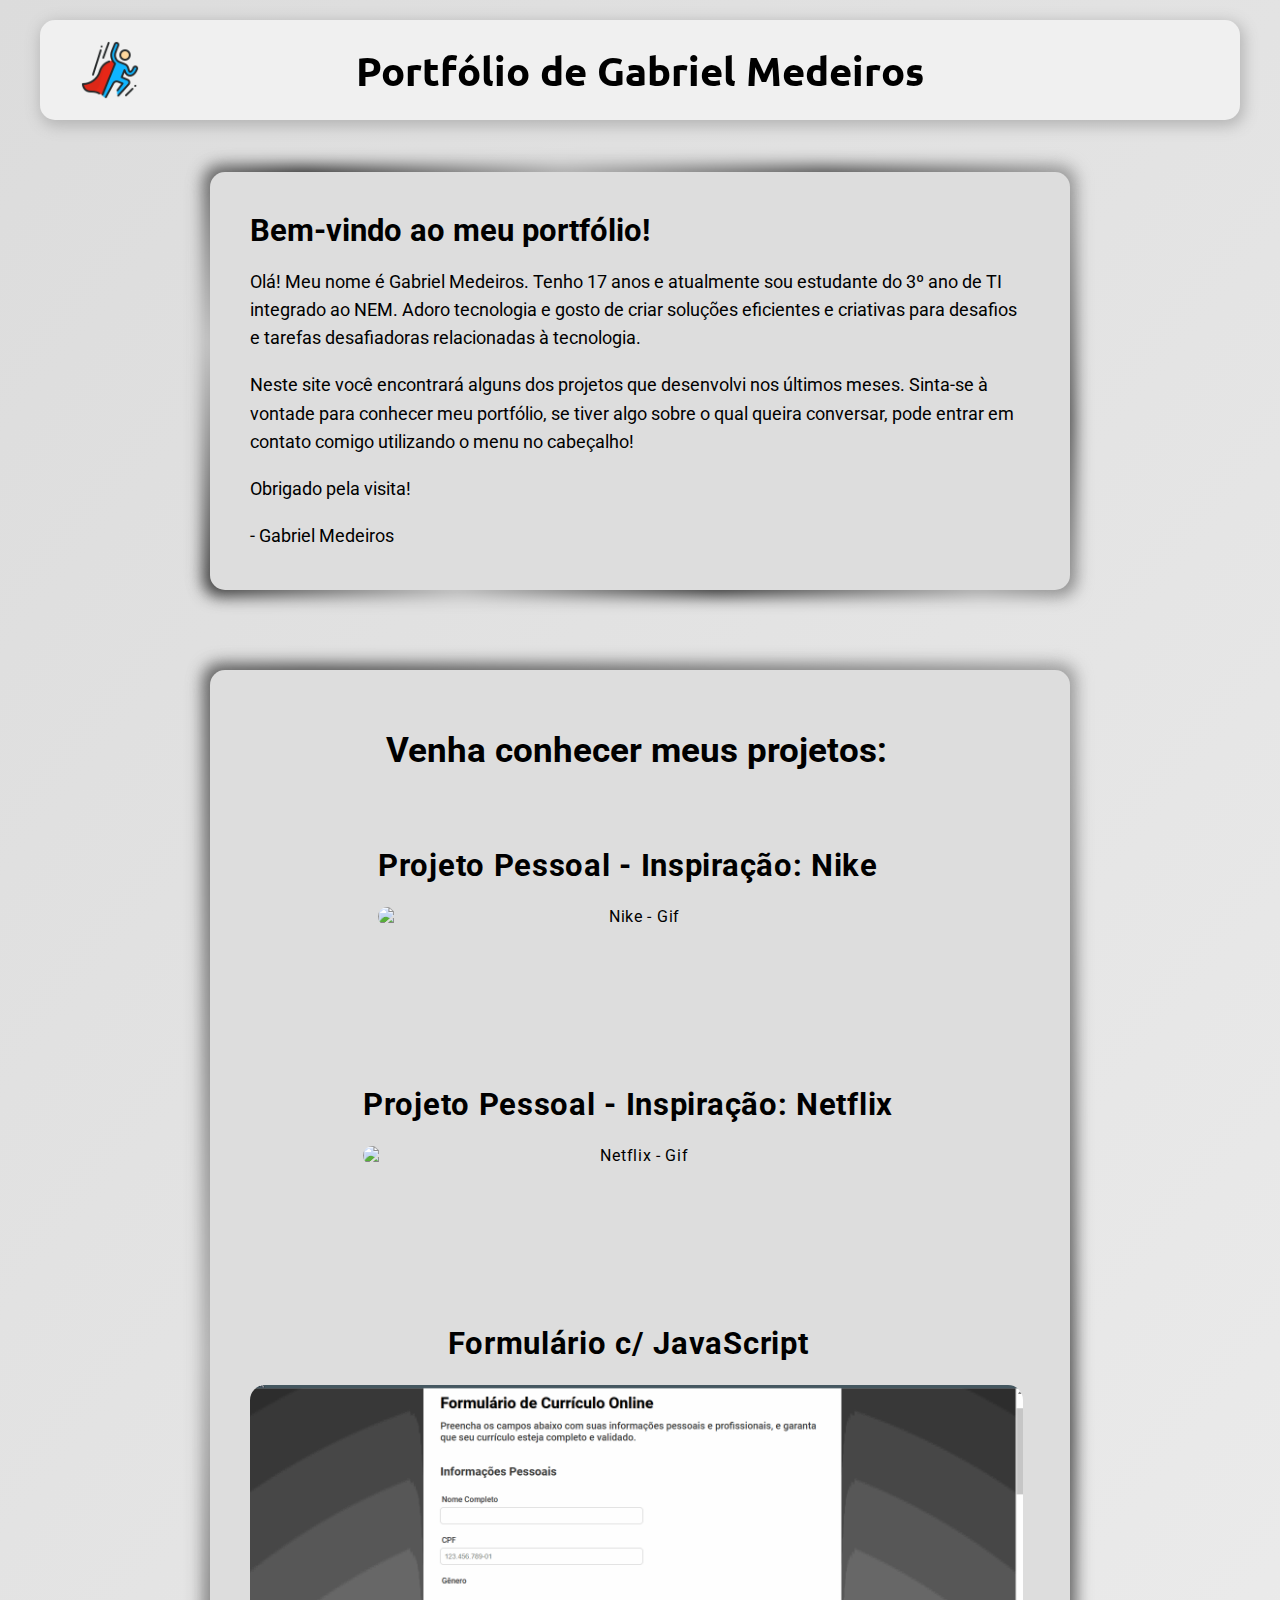
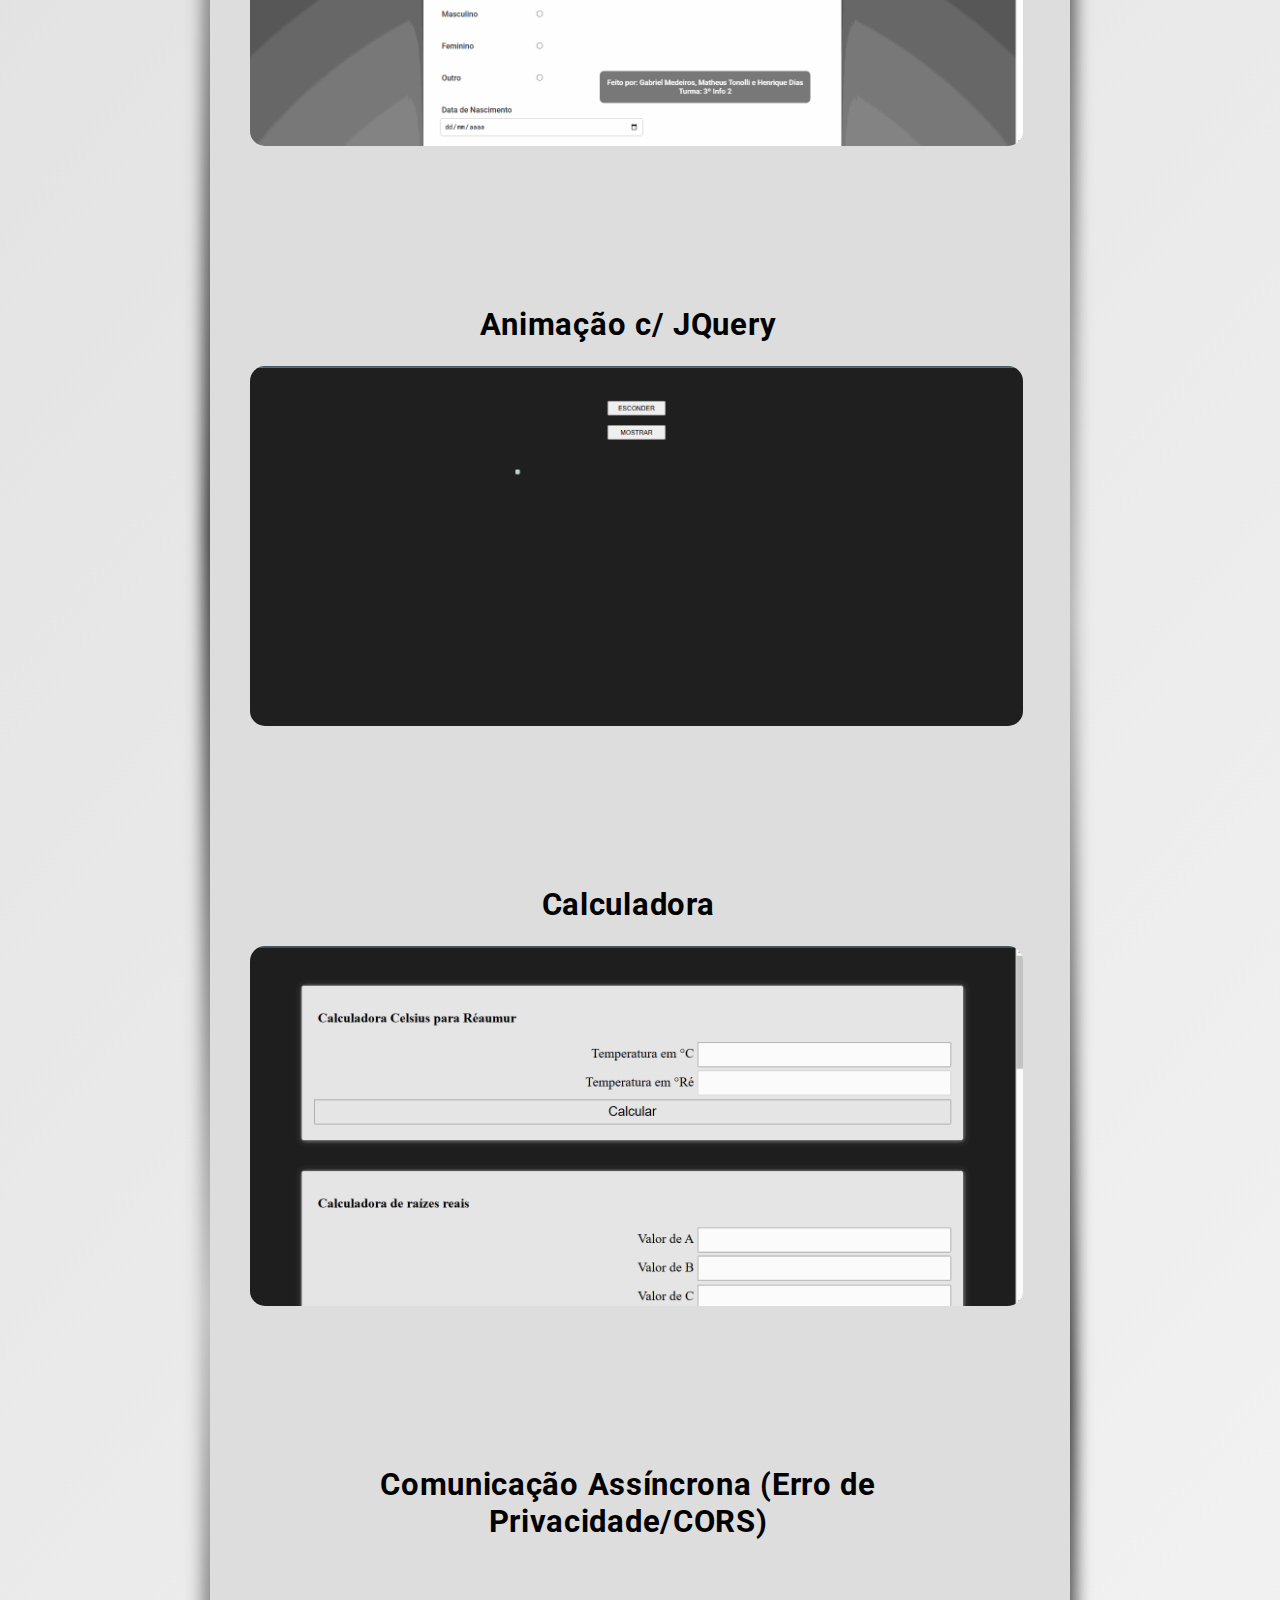
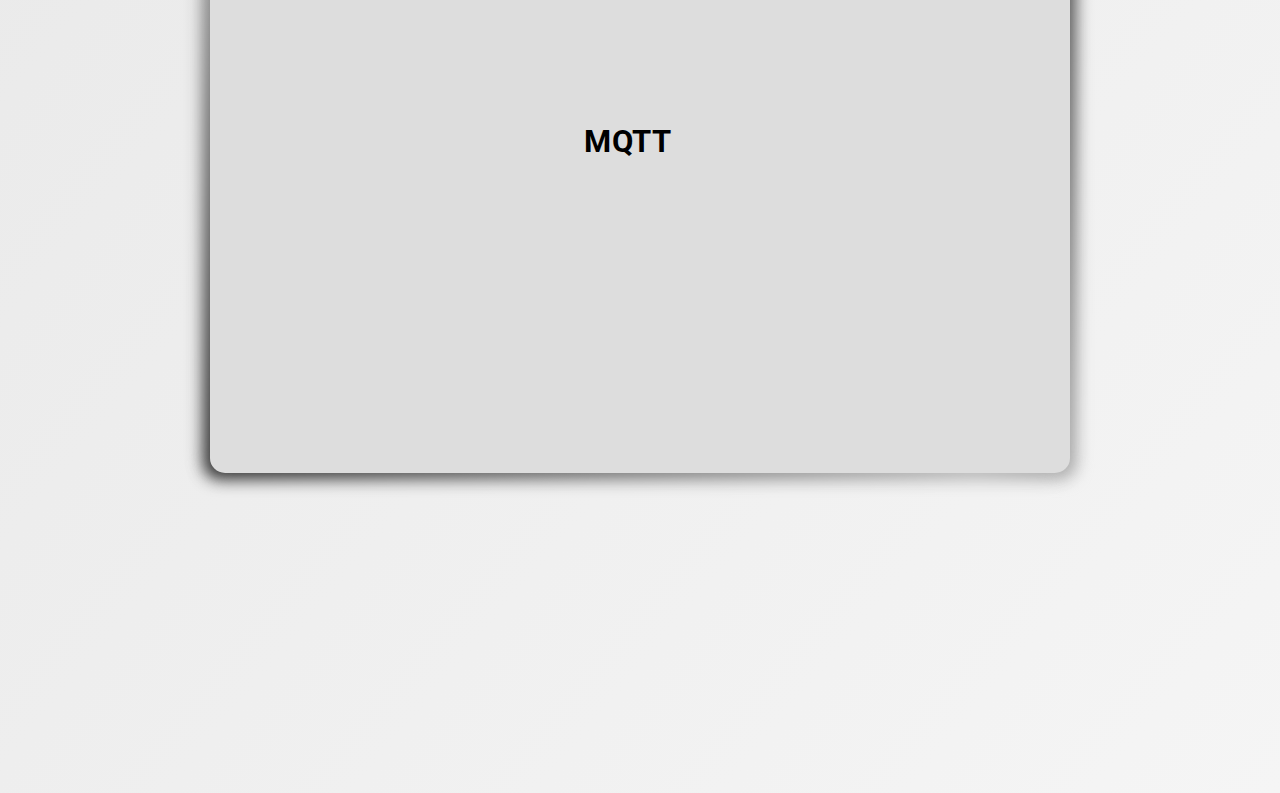
==== index.html @ 4c487645 "Add files via upload" ====
<!DOCTYPE html>
<html lang="pt-br">

<head>
    <meta charset="UTF-8">
    <meta name="viewport" content="width=device-width, initial-scale=1.0">
    <title>Portfólio - Gabriel Medeiros</title>
    <link rel="stylesheet" href="style.css">
    <script src="script.js" defer></script>
    <script src="https://kit.fontawesome.com/ede55d3ae8.js" crossorigin="anonymous"></script>
    <link rel="shortcut icon" href="img/hero-64.png" type="image/x-icon">
</head>

<body>
    <header>
        <img id="heroi" src="img/hero-64.png" alt="Herói">
        <h1 class="headerh1">Portfólio de Gabriel Medeiros</h1>
        <i class="fa-solid fa-bars" id="barra" onclick="exibirMenuHeader()" style=" cursor: pointer;"></i>

    </header>
    <aside id="menuHeader" class="menuHeader" style="display: none;">
        <i class="fa-solid fa-xmark x" onclick="escondeMenuHeader()" style="display: block; color: white"></i>
        <div class="contato">
            <h2>Informações de Contato</h2>
            <ul>
                <li><b>Nome:</b> Gabriel Medeiros</li>
                <li><b>Telefone:</b> (47) 99923-1583</li>
                <li><a href="https://wa.me/47999231583/?text=Olá%20Gabriel!" target="_blank">Clique aqui para me enviar
                        uma mensagem pelo Whatsapp</a></li>
                <li><b>E-mail:</b> info.gabriel2022.01@gmail.com</li>
                <li><a href="https://mailto:info.gabriel2022.01@gmail.com" target="_blank">Clique aqui para me enviar
                        uma
                        mensagem por e-mail</a></li>
                <li><a href="https://github.com/Meedeiros17/meedeiros17.github.io" target="_blank">Meu repositório
                        no GitHub</a></li>
                <li><a onclick="botaoReferencias()" id="botaoReferencias">Clique aqui para ver as referências deste
                        projeto</a>
            </ul>
        </div>
    </aside>

    <main>
        <section class="emTela">
            <div class="texto">
                <h2>Bem-vindo ao meu portfólio!</h2><br>
                <p> Olá! Meu nome é Gabriel Medeiros. Tenho 17 anos e atualmente sou estudante do 3º ano de TI integrado
                    ao NEM. Adoro tecnologia e gosto de criar soluções eficientes e criativas para desafios e tarefas
                    desafiadoras relacionadas à tecnologia.</p><br>

                <p> Neste site você encontrará alguns dos projetos que desenvolvi nos últimos meses. Sinta-se à vontade
                    para conhecer meu portfólio, se tiver algo sobre o qual queira conversar, pode entrar em contato
                    comigo utilizando o menu no cabeçalho!</p><br>

                <p> Obrigado pela visita!</p><br>

                <p> - Gabriel Medeiros</p>


            </div>
        </section>

        <div class="referencias" style="display: none;">
            <i class="fa-solid fa-xmark x" onclick="escondeMenuHeader()"></i>
            <h2>Referências</h2>
            <ul>
                <li><a href="https://chatgpt.com" target="_blank">Chat GPT</a></li>
                <li><a href="https://google.com" target="_blank">Google</a></li>
                <li><a href="https://github.com" target="_blank">GitHub</a></li>
                <li><a href="https://nike.com" target="_blank">Nike</a></li>
                <li><a href="https://cssgradient.io" target="_blank">CSS Gradient</a></li>
                <li><a href="https://getcssscan.com/css-buttons-examples" target="_blank">CSS Scan - CSS
                        Buttons Examples</a></li>
                <li><a href="https://pages.github.com" target="_blank">GitHub Pages</a></li>
                <li><a href="https://fontawesome.com/icons" target="_blank">Font Awesome</a></li>
                <li><a href="https://fonts.google.com" target="_blank">Google Fonts</a></li>
                <li><a href="https://validator.w3.org" target="_blank">W3C Validator</a></li>
                <li><a href="https://www.w3schools.com" target="_blank">W3Schools</a></li>
                <li><a href="https://developer.mozilla.org/pt-BR" target="_blank">MDN Web Docs</a></li>
                <li><a href="https://developer.mozilla.org/en-US/docs/Web/CSS/CSS_backgrounds_and_borders/Border-radius_generator"
                        target="_blank">MDN Web Docs - Border Radius Generator</a></li>
                <li><a href="https://br.pinterest.com/pin/798122365219272829" target="_blank">Tênis - Pinterest</a>
                </li>
                <li><a href="https://www.w3schools.com/html/tryit.asp?filename=tryhtml_images_hackman"
                        target="_blank">Tryit: HTML Image - Animated GIF</a></li>
                <li><a href="https://gifrecorder.com/download.htm" target="_blank">Gif Recorder</a></li>
                <li><a href="https://www.netflix.com" target="_blank">Netflix</a></li>
                <li><a href="https://codepen.io/GhostRider/pen/oNvoNv" target="_blank">CSS Scroll Bars</a></li>
                <li><a href="https://cdnjs.cloudflare.com/ajax/libs/paho-mqtt/1.0.1/mqttws31.min.js" target="_blank">Eclipse Public License - MQTT</a></li>
            </ul>
        </div>

        <section id="projetos" class="emTela">
            <br>
            <h2 style="font-size: 2.2rem;">Venha conhecer meus projetos:</h2>
            <br><br><br><br>
            <a href="Nike/indexNike.html" target="_blank">
                <div class="titSection">
                    <h2>Projeto Pessoal - Inspiração: Nike</h2>
                    <i class="fa-solid fa-link" style="scale: 1.45;"></i>
                </div>
                <img src="nike.gif" class="gif pc" alt="Nike - Gif">
                <img src="nikeMob.gif" class="gif mobile" alt="Nike - Gif">
            </a>

            <a href="Netflix/indexLogin.html" target="_blank">
                <div class="titSection">
                    <h2>Projeto Pessoal - Inspiração: Netflix</h2>
                    <i class="fa-solid fa-link" style="scale: 1.45;"></i>
                </div>
                <img src="netflix.gif" class="gif pc" alt="Netflix - Gif">
                <img src="netflixMob.gif" class="gif mobile" alt="Netflix - Gif">
            </a>

            <a href="Formulário_JS/index_formCurriculo.html" target="_blank">
                <div class="titSection">
                    <h2>Formulário c/ JavaScript</h2>
                    <i class="fa-solid fa-link" style="scale: 1.45;"></i>
                </div>
                <img src="formJS.gif" class="gif pc" alt="Formulário JS">
                <img src="formJSMob.gif" class="gif mobile" alt="Formulário JS">
            </a>

            <a href="Animacao_JQuery/animacaoJQuery.html" target="_blank">
                <div class="titSection">
                    <h2>Animação c/ JQuery</h2>
                    <i class="fa-solid fa-link" style="scale: 1.45;"></i>
                </div>
                <img src="anima.gif" class="gif pc" alt="Animação">
                <img src="animaMob.gif" class="gif mobile" alt="Animação">
            </a>

            <a href="Calculadora/indexCalculadora.html" target="_blank">
                <div class="titSection">
                    <h2>Calculadora</h2>
                    <i class="fa-solid fa-link" style="scale: 1.45;"></i>
                </div>
                <img src="calculadora.gif" class="gif pc" alt="Calculadora">
                <img src="calculadoraMob.gif" class="gif mobile" alt="Calculadora">
            </a>

            <a href="Comunicacao_Assincrona/indexComAssincrona.html" target="_blank">
                <div class="titSection">
                    <h2>Comunicação Assíncrona (Erro de Privacidade/CORS)</h2>
                    <i class="fa-solid fa-link" style="scale: 1.45;"></i>
                </div>
            </a>

            <a href="MQTT/indexMQTT.html" target="_blank">
                <div class="titSection">
                    <h2>MQTT</h2>
                    <i class="fa-solid fa-link" style="scale: 1.45;"></i>
                </div>
            </a>
        </section>
    </main>
</body>

</html>
---- style.css ----
@import url('https://fonts.googleapis.com/css2?family=Roboto:wght@300;400;500;700&display=swap');
@import url('https://fonts.googleapis.com/css2?family=Ubuntu:wght@300;400;500;700&display=swap');

* {
    padding: 0;
    margin: 0;
    box-sizing: border-box;
    font-family: 'Roboto', sans-serif;
}

body {
    background: rgb(53, 53, 53);
    background: linear-gradient(310deg, rgba(53, 53, 53, 1) 0%, rgba(8, 8, 8, 1) 100%);
    color: white;
    display: flex;
    flex-direction: column;
    align-items: center;
    text-align: center;
    padding: 20px;
    padding-bottom: 250px;
}

header {
    display: grid;
    grid-template-columns: repeat(3, 1fr);
    grid-template-rows: auto auto auto;
    align-items: center;
    justify-content: space-between;
    width: 100%;
    max-width: 1200px;
    padding: 20px 40px;
    background-color: #111111;
    border-radius: 15px;
    margin-bottom: 42px;
    box-shadow: 2px 4px 15px 2px rgb(22, 22, 22);
    backdrop-filter: blur(10px);
    position: sticky;
    z-index: 100;
    top: -6px;
    transition: all ease-in-out 0.7s;
}

a {
    color: #000000;
}

.headerh1 {
    font-family: 'Ubuntu', sans-serif;
    font-size: 2.5rem;
    color: white;
    flex: 1;
    text-align: left;
    cursor: default;
    text-align: center;
    text-wrap: nowrap;
}

header img {
    width: 60px;
    height: auto;
}

header i {
    font-size: 1.8rem;
    cursor: pointer;
}

main {
    display: flex;
    flex-direction: column;
    align-items: center;
    width: 100%;
    z-index: 1;
    justify-content: space-around;
}

section {
    display: flex;
    flex-direction: row;
    align-items: center;
    justify-content: space-between;
    background: rgb(27, 27, 27);
    background: linear-gradient(135deg, rgba(27, 27, 27, 1) 0%, rgba(50, 50, 50, 1) 100%);
    border-radius: 15px;
    box-shadow: 0 6px 20px rgba(0, 0, 0, 0.5);
    padding: 40px;
    padding-right: 47px;
    margin: 20px 0 60px 0;
    width: 100%;
    max-width: 860px;
    backdrop-filter: blur(10px);
    transition: all ease-in-out 0.5s;
    transition: transform 0.3s ease, box-shadow 0.3s ease, background 0.3s ease;
}

section:hover {
    transform: translateY(-15px);
}

.emTela {
    background: rgb(37, 37, 37);
    background: linear-gradient(135deg, rgba(37, 37, 37, 1) 30%, rgba(71, 71, 71, 1) 100%);
    border: none;
    transform: translateY(-10px);
}



/* https://getcssscan.com/css-buttons-examples - CSS Scan - CSSButtons Examples</a></li> */

.emTela:before {
    content: "";
    background: linear-gradient(45deg,
            #1d1d1d,
            #242424,
            #333333,
            #cfcfcf,
            #575757,
            #3a3a3a);
    position: absolute;
    top: -6px;
    left: -6px;
    background-size: 400%;
    z-index: -1;
    filter: blur(8px);
    width: calc(100% + 12px);
    height: calc(100% + 12px);
    animation: glowing-button 30s linear infinite;
    transition: opacity 0.3s ease-in-out;
    border-radius: 15px;
}

.emTela:after {
    z-index: -1;
    content: "";
    position: absolute;
    width: 100%;
    height: 100%;
    background: #222;
    left: 0;
    top: 0;
    border-radius: 15px;
}

@keyframes glowing-button {
    0% {
        background-position: 0 0;
    }

    50% {
        background-position: 400% 0;
    }

    100% {
        background-position: 0 0;
    }
}

/*  */

.texto {
    text-align: left;
    cursor: default;
}

.texto p {
    font-size: 1.1rem;
    line-height: 1.6;
}

header i:hover {
    color: #707070;
}


header img {
    transition: transform 0.3s ease;
    position: relative;
}

@keyframes sobeImg {
    0% {
        left: 0;
        top: 0;
    }

    50% {
        left: 100px;
        top: -250px;
    }

    65% {
        left: 0;
    }

    85% {
        top: 8px;
    }

    100% {
        left: 0;
        top: 0;
    }
}

.sobeImg {
    animation: sobeImg 2s forwards;
}

.menuHeader {
    width: 45vw;
    height: 100vh;
    display: none;
    position: fixed;
    z-index: 200;
    right: 0;
    top: 0px;
    display: flex;
    justify-content: space-around;
    align-items: center;
    flex-direction: column-reverse;
    text-align: center;
    border-radius: 200px 0px 0px 200px / 500px 0px 0px 500px;
    padding-left: 80px;
    padding-right: 5px;
    background-color: #1e1e1e;
    overflow: hidden;
    border-left: 2px solid #cfcfcfbb;
}

.menuHeader::before {
    content: '';
    position: absolute;
    top: 0;
    right: 0;
    bottom: 0;
    left: 0;
    background-image: url('img/autor.jpg');
    background-size: cover;
    background-position: center;
    opacity: 0.2;
    z-index: -1;
}



.animaMenuHeader {
    animation: animaMenuHeader 0.4s;
}

@keyframes animaMenuHeader {
    0% {
        width: 0;
    }

    100% {
        width: 40vw;
    }
}

.escondeMenuHeader {
    animation: escondeMenuHeader 0.4s;
}

@keyframes escondeMenuHeader {
    0% {
        width: 40vw;
    }

    100% {
        width: 0;
    }
}

.menuHeaderAnimate {
    animation: fadeInDropdown 300ms forwards;
}

@keyframes fadeInDropdown {
    0% {
        opacity: 0;
        transform: translateY(-10px);
    }

    100% {
        opacity: 1;
        transform: translateY(0);
    }
}

h1 {
    color: white;
    align-items: center;
}

h2 {
    font-size: 31px;
    font-weight: bolder;
    color: white;
}

.x {
    z-index: 2;
    color: black;
    cursor: pointer;
    transform: scale(2.2);
    position: absolute;
    top: 50px;
    right: 65px;
}

.x:hover {
    color: #707070;
}

#h1Menu {
    text-shadow: 2px 1px 3px rgba(0, 0, 0, 0.3);
}

a {
    letter-spacing: 0.7px;
    text-decoration: none;
}

#projetos {
    display: flex;
    flex-direction: column;
    padding-bottom: 130px;
}

#projetos:hover .titSection h1 {
    text-decoration: underline;
}

.contato {
    text-align: left;
}

.contato h2 {
    margin-top: -50px;
    margin-left: -10px;
    font-size: 2.6rem;
    margin-bottom: 30px;
    color: white;
    font-style: italic;
    cursor: default;
}

.contato ul {
    list-style: none;
    padding: 0;
}

.contato ul li {
    margin-bottom: 17px;
    color: white;
    font-size: 1.1rem;
    cursor: default;
}

.contato ul li a {
    color: white;
    text-decoration: underline;
    transition: color 0.4s;
    cursor: pointer;
}

.contato ul li a:hover {
    color: #707070;
}

#menuHeader>div>ul>a {
    color: black;
    text-decoration: underline;
    transition: color 0.4s;
}

#menuHeader>div>ul>a:hover {
    color: #707070;
}

.titSection {
    align-self: center;
    justify-self: center;
    display: flex;
    flex-direction: row;
    justify-content: center;
    margin-bottom: 23px;
}

.gif {
    border-radius: 15px;
    width: 100%;
    height: 100%;
}

.pc {
    display: block;
}

.mobile {
    display: none;
}

.titSection {
    align-items: center;
}

#projetos a {
    margin-bottom: 160px;
}

.titSection i {
    margin-left: 17px;
    color: white;
}

#botaoReferencias {
    cursor: pointer;
}

.referencias {
    width: 600px;
    position: fixed;
    top: 15%;
    left: 50%;
    margin-left: -300px;
    background-color: #fff;
    border-radius: 20px;
    z-index: 9000;
    text-align: left;
    padding: 35px 50px;
}

.referencias h2 {
    font-size: 1.5rem;
    margin-bottom: 10px;
    color: black;
}

.referencias ul {
    list-style: none;
    padding: 0;
}

.referencias ul li {
    margin-bottom: 10px;
}

.referencias ul li a {
    color: black;
    text-decoration: none;
    transition: color 0.3s;
}

.referencias ul li a:hover {
    color: #707070;
}

@media screen and (max-width: 790px) {
    body {
        padding: 8vw;
        padding-top: 30px;
    }

    section {
        flex-direction: column;
        padding-right: 0px;
        padding: 40px;
    }

    .text-content {
        padding-right: 0;
    }

    section div h2 {
        text-align: left;
        font-size: 140%;
    }

    header h1 {
        font-size: 20px;
    }

    header {
        padding: 15px 20px;
        margin-bottom: 20px;
    }

    header img {
        width: 50px;
    }

    .menuHeader {
        width: 100%;
        border-radius: 0px 0px 60px 60px;
        padding: 20px;
        background-color: #1e1e1e;
    }

    .animaMenuHeader {
        animation: animaMenuHeaderMob 0.4s;
    }

    @keyframes animaMenuHeaderMob {
        0% {
            height: 0;
        }

        100% {
            height: auto;
        }
    }

    .escondeMenuHeader {
        animation: escondeMenuHeaderMob 0.4s;
    }

    @keyframes escondeMenuHeaderMob {
        0% {
            height: auto;
        }

        100% {
            height: 0;
        }
    }

    .pc {
        display: none;
    }

    .mobile {
        display: block;
    }

    .titSection {
        align-items: center;
    }

    #projetos a div h2 {
        font-size: 1.7rem;
    }

    #projetos a {
        margin-bottom: 100px;
    }

    .referencias {
        width: 100vw;
        margin-left: -50vw;
    }

    .menuHeader {
        border: none;
        height: 90vh;
        padding-top: 10vh;
    }
}

body::-webkit-scrollbar-track {
    -webkit-box-shadow: inset 0 0 6px rgba(0, 0, 0, 0.3);
    border-radius: 10px;
    background-color: #F5F5F5;
}

body::-webkit-scrollbar {
    width: 12px;
    background-color: #F5F5F5;
}

body::-webkit-scrollbar-thumb {
    border-radius: 10px;
    -webkit-box-shadow: inset 0 0 6px rgba(0, 0, 0, .3);
    background-color: #555;
}


@media (prefers-color-scheme: light) {
    body {
        background: rgb(245, 245, 245);
        background: linear-gradient(310deg, rgba(245, 245, 245, 1) 0%, rgba(220, 220, 220, 1) 100%);
        color: black;
    }

    header {
        background-color: #f0f0f0;
        box-shadow: 2px 4px 15px 2px rgb(180, 180, 180);
    }

    .headerh1 {
        color: black;
    }

    h2 {
        color: black;
    }

    i {
        color: black !important;
    }

    section {
        background: rgb(230, 230, 230);
        background: linear-gradient(135deg, rgba(230, 230, 230, 1) 0%, rgba(200, 200, 200, 1) 100%);
        box-shadow: -5px 0px 20px rgba(180, 180, 180, 0.8);
    }

    .emTela {
        background: rgb(235, 235, 235);
        background: linear-gradient(135deg, rgba(235, 235, 235, 1) 30%, rgba(210, 210, 210, 1) 100%);
    }

    .emTela:before {
        background: linear-gradient(45deg,
                #2e2e2e,
                #bfbfbf,
                #333333,
                #afafaf,
                #535353,
                #a0a0a0);
    }

    .emTela:after {
        background: #ddd;
    }

    .menuHeader {
        background-color: #e0e0e0;
        border-left: 2px solid #afafafbb;
    }

    .menuHeader::before {
        opacity: 0.3;
    }

    footer {
        background-color: #f0f0f0;
        box-shadow: 2px 4px 15px 2px rgb(180, 180, 180);
    }

    p {
        color: black;
    }

    .menuFooter {
        background-color: #e0e0e0;
        border-top: 2px solid #afafafbb;
    }

    .menuFooter::before {
        opacity: 0;
    }

    .menuFooter i {
        color: black;
    }

    .cards {
        background: rgb(245, 245, 245);
        background: linear-gradient(310deg, rgba(245, 245, 245, 1) 0%, rgba(220, 220, 220, 1) 100%);
        box-shadow: 0 6px 20px rgba(180, 180, 180, 0.5);
    }

    .card-title {
        color: black;
    }

    .card-body {
        color: black;
    }

    body::-webkit-scrollbar-track {
        box-shadow: none;
    }


    body::-webkit-scrollbar-thumb {
        box-shadow: none;
        background-color: #383838;
    }


    .contato h2 {
        color: black;
    }

    .contato ul li {
        color: black;
    }

    .contato ul li a {
        color: black;
    }

    .contato ul li a:hover {
        color: #5E5E5E;
    }

}
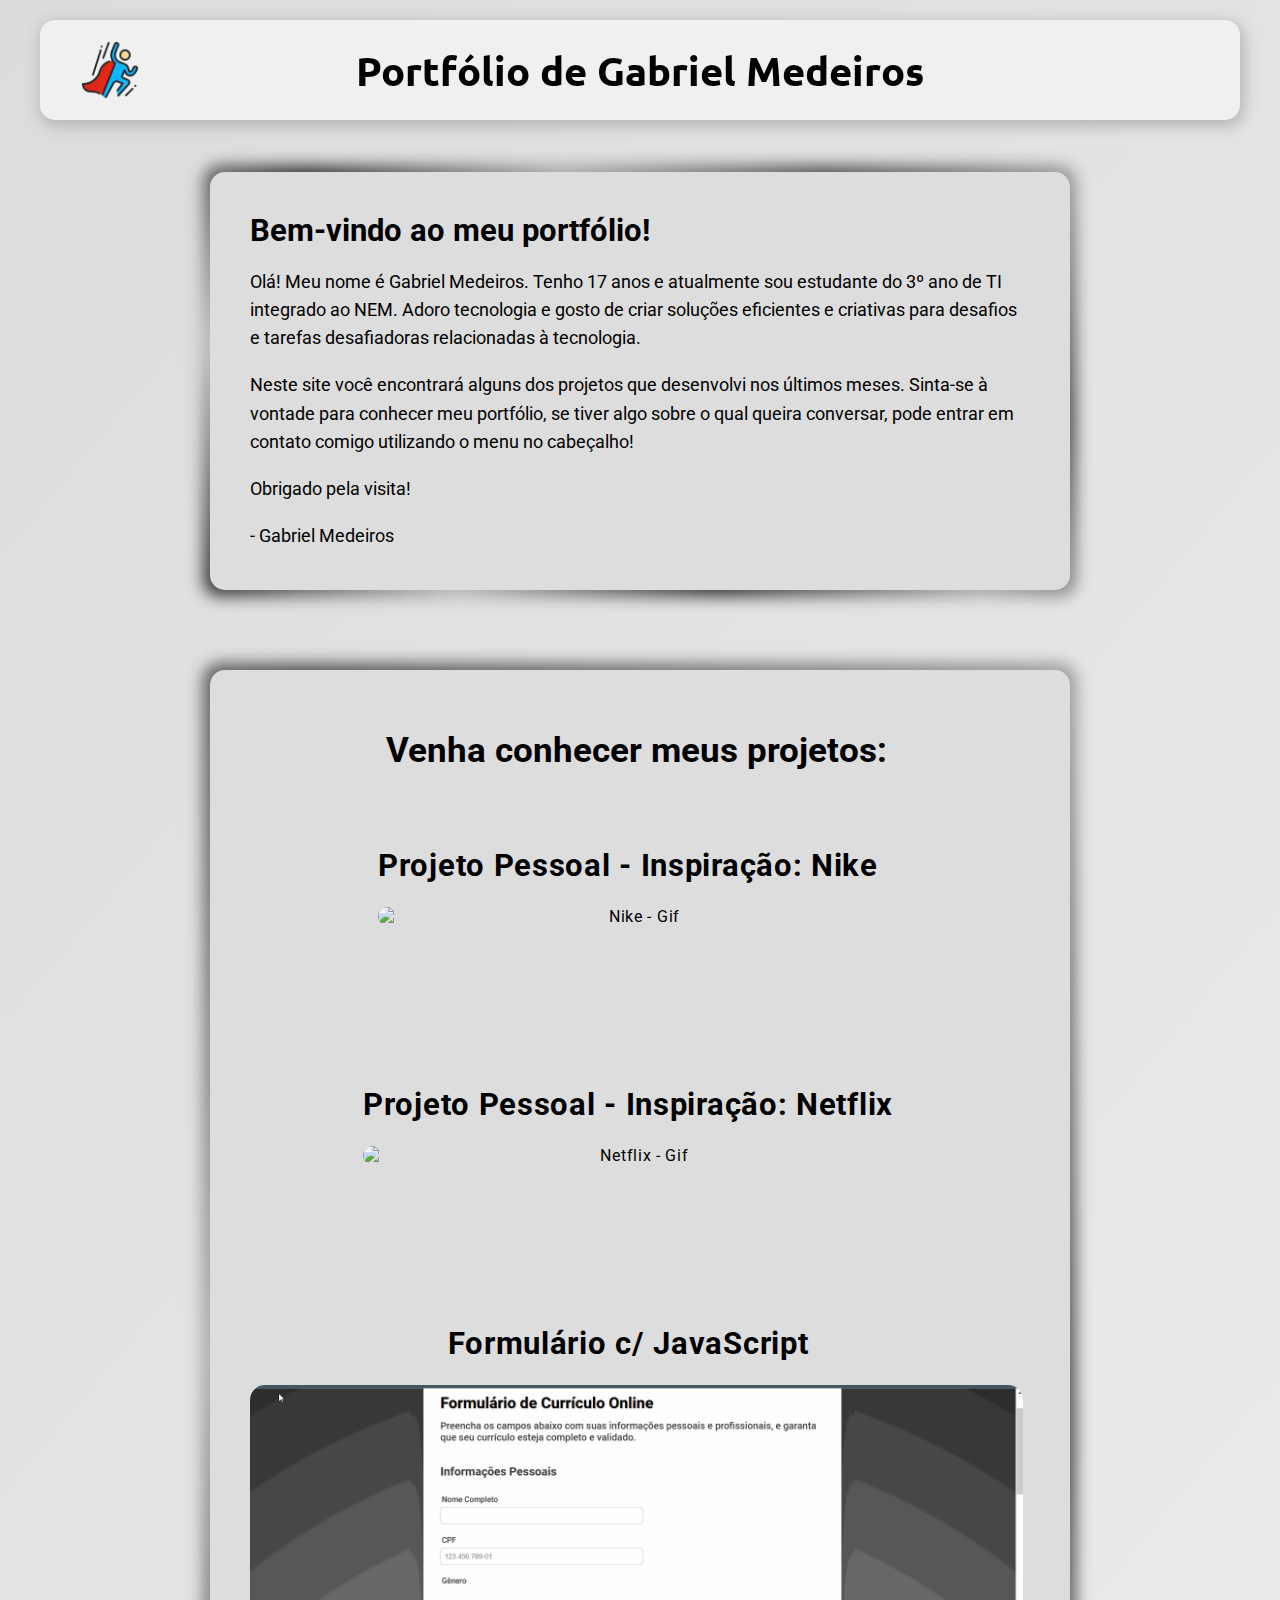
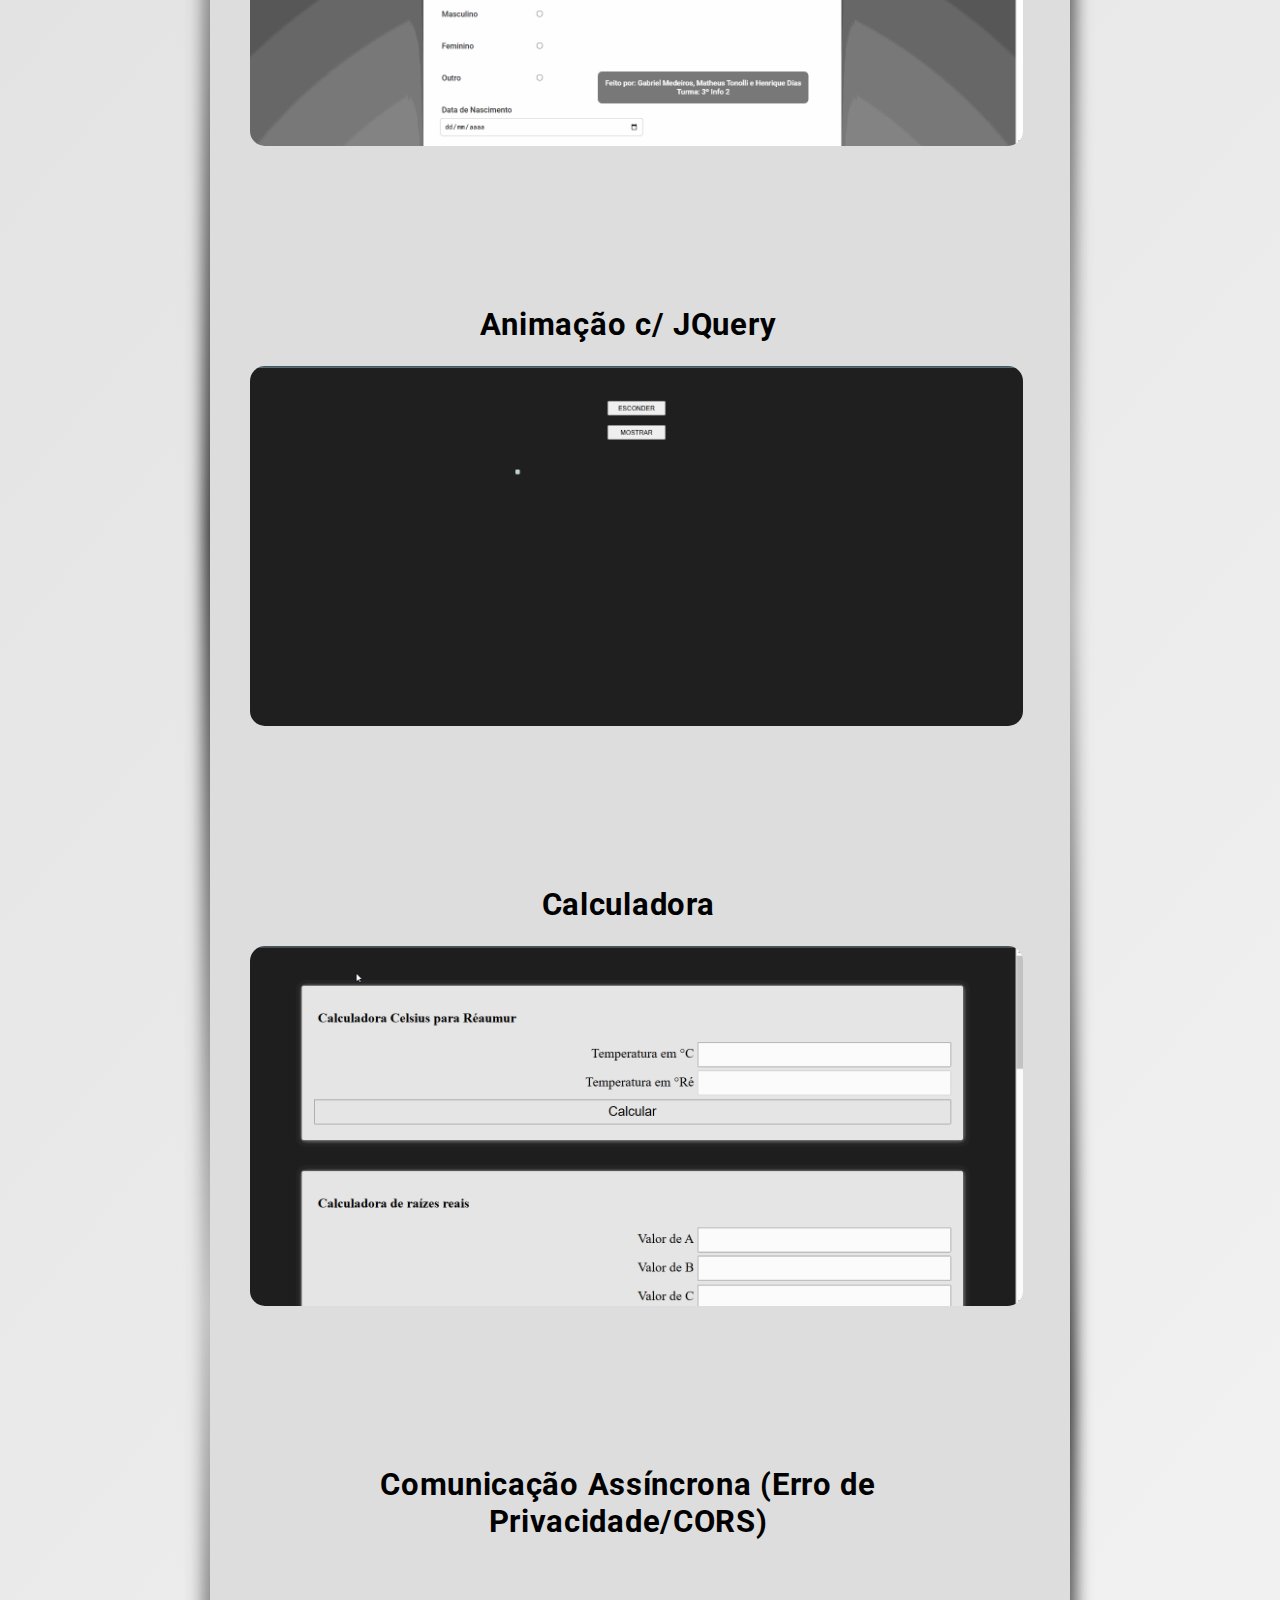
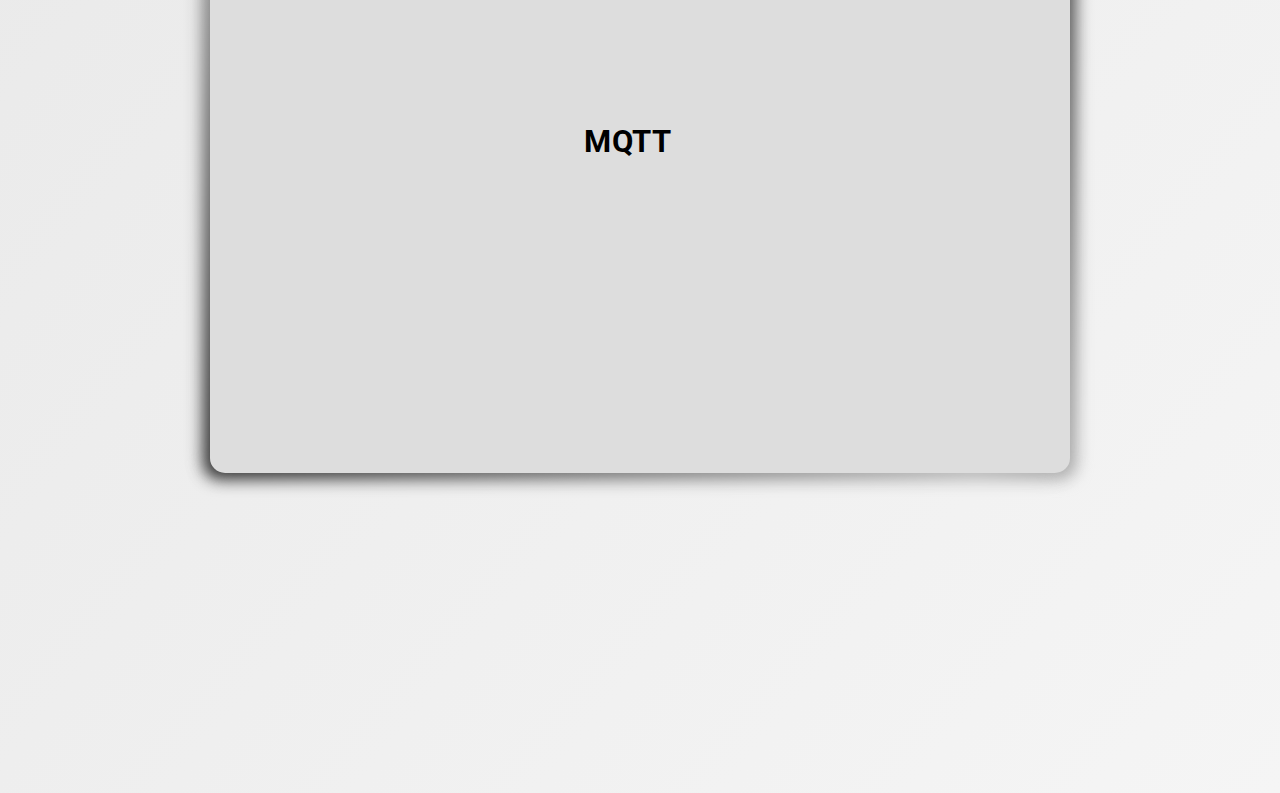
==== commit ec6f7d34: "Add files via upload" ====
--- a/index.html
+++ b/index.html
@@ -96,7 +96,7 @@
             <a href="Nike/indexNike.html" target="_blank">
                 <div class="titSection">
                     <h2>Projeto Pessoal - Inspiração: Nike</h2>
-                    <i class="fa-solid fa-link" style="scale: 1.45;"></i>
+                    <i class="fa-solid fa-link"></i>
                 </div>
                 <img src="nike.gif" class="gif pc" alt="Nike - Gif">
                 <img src="nikeMob.gif" class="gif mobile" alt="Nike - Gif">
@@ -105,7 +105,7 @@
             <a href="Netflix/indexLogin.html" target="_blank">
                 <div class="titSection">
                     <h2>Projeto Pessoal - Inspiração: Netflix</h2>
-                    <i class="fa-solid fa-link" style="scale: 1.45;"></i>
+                    <i class="fa-solid fa-link"></i>
                 </div>
                 <img src="netflix.gif" class="gif pc" alt="Netflix - Gif">
                 <img src="netflixMob.gif" class="gif mobile" alt="Netflix - Gif">
@@ -114,7 +114,7 @@
             <a href="Formulário_JS/index_formCurriculo.html" target="_blank">
                 <div class="titSection">
                     <h2>Formulário c/ JavaScript</h2>
-                    <i class="fa-solid fa-link" style="scale: 1.45;"></i>
+                    <i class="fa-solid fa-link"></i>
                 </div>
                 <img src="formJS.gif" class="gif pc" alt="Formulário JS">
                 <img src="formJSMob.gif" class="gif mobile" alt="Formulário JS">
@@ -123,7 +123,7 @@
             <a href="Animacao_JQuery/animacaoJQuery.html" target="_blank">
                 <div class="titSection">
                     <h2>Animação c/ JQuery</h2>
-                    <i class="fa-solid fa-link" style="scale: 1.45;"></i>
+                    <i class="fa-solid fa-link"></i>
                 </div>
                 <img src="anima.gif" class="gif pc" alt="Animação">
                 <img src="animaMob.gif" class="gif mobile" alt="Animação">
@@ -132,7 +132,7 @@
             <a href="Calculadora/indexCalculadora.html" target="_blank">
                 <div class="titSection">
                     <h2>Calculadora</h2>
-                    <i class="fa-solid fa-link" style="scale: 1.45;"></i>
+                    <i class="fa-solid fa-link"></i>
                 </div>
                 <img src="calculadora.gif" class="gif pc" alt="Calculadora">
                 <img src="calculadoraMob.gif" class="gif mobile" alt="Calculadora">
@@ -141,14 +141,14 @@
             <a href="Comunicacao_Assincrona/indexComAssincrona.html" target="_blank">
                 <div class="titSection">
                     <h2>Comunicação Assíncrona (Erro de Privacidade/CORS)</h2>
-                    <i class="fa-solid fa-link" style="scale: 1.45;"></i>
+                    <i class="fa-solid fa-link"></i>
                 </div>
             </a>
 
             <a href="MQTT/indexMQTT.html" target="_blank">
                 <div class="titSection">
                     <h2>MQTT</h2>
-                    <i class="fa-solid fa-link" style="scale: 1.45;"></i>
+                    <i class="fa-solid fa-link"></i>
                 </div>
             </a>
         </section>
--- a/style.css
+++ b/style.css
@@ -242,8 +242,6 @@
     z-index: -1;
 }
 
-
-
 .animaMenuHeader {
     animation: animaMenuHeader 0.4s;
 }
@@ -412,6 +410,7 @@
 
 .titSection i {
     margin-left: 17px;
+    transform: scale(1.5);
     color: white;
 }
 
@@ -491,6 +490,11 @@
         width: 50px;
     }
 
+    .headerh1 {
+        font-family: 'Ubuntu', sans-serif;
+        font-size: 1rem;
+    }
+
     .menuHeader {
         width: 100%;
         border-radius: 0px 0px 60px 60px;
